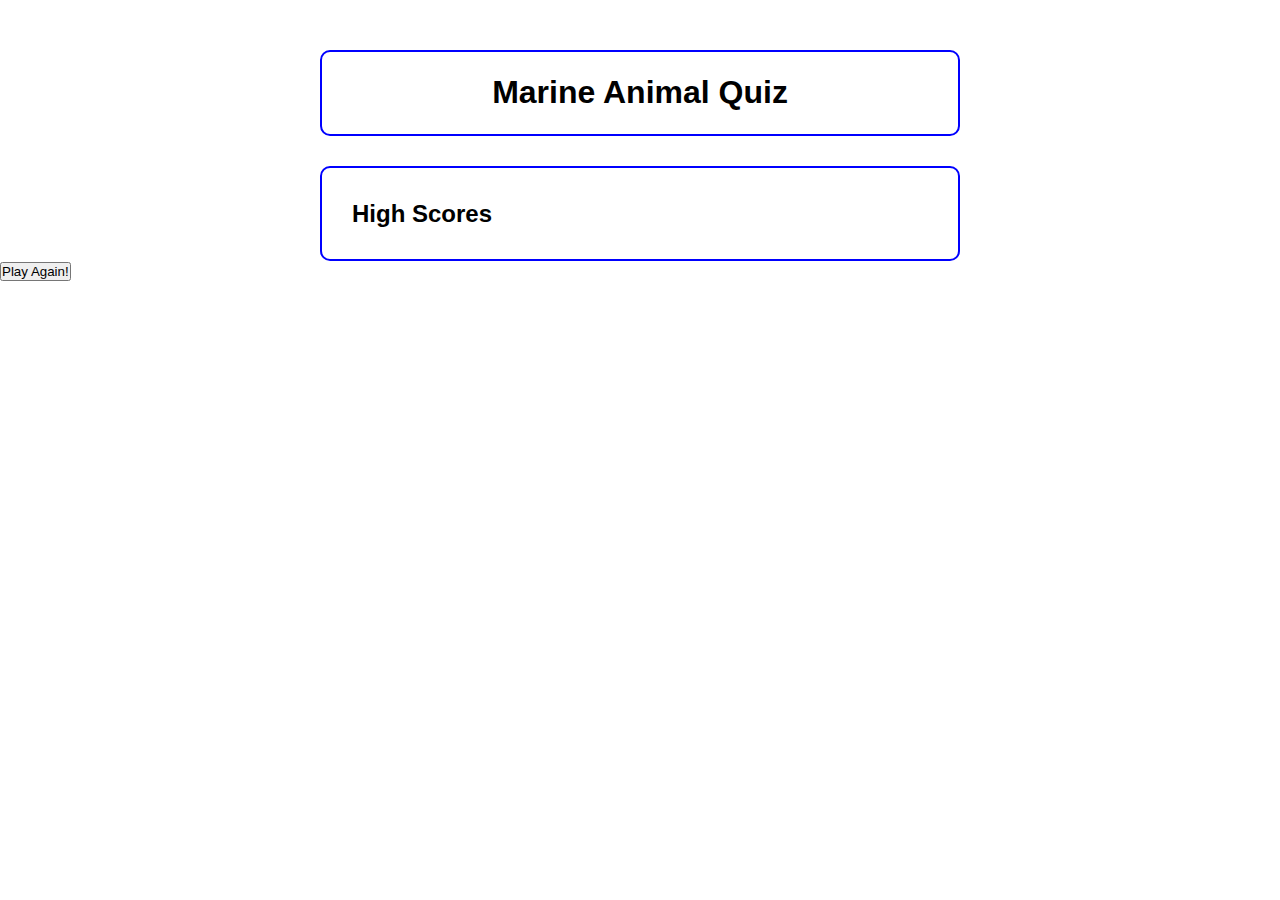
==== highscore.html @ 87baacb9 "set up highScore.html" ====
<!DOCTYPE html>
<html lang="en">
<head>
    <meta charset="UTF-8">
    <meta name="viewport" content="width=device-width, initial-scale=1.0">
    <meta http-equiv="X-UA-Compatible" content="IE=edge">
    <title>Marine Animal Quiz High Scores</title>
    <link rel="stylesheet" href="./assets/css/style.css">
</head>
<body>
    <header>
        <h1>Marine Animal Quiz</h1>
    </header>
    <main>
        <div class="intro-wrapper">
            <h2>High Scores</h2>
        </div>
    </main>
    <footer>
        <form action="./index.html">
            <button type="submit">Play Again!</button>
        </form>
    </footer>
   <script src="./assets/js/script.js"></script>
</body>
</html>
---- assets/css/style.css ----
* {
    box-sizing: border-box;
    margin: 0;
    padding: 0;
}

body {
    font-family: 'Franklin Gothic Medium', 'Arial Narrow', Arial, sans-serif;
    line-height: 1.3;
}

header {
    display: flex;
    justify-content: space-around;
    border: 2px solid blue;
    width: 50%;
    margin: 50px auto 30px auto;
    padding: 20px;
    border-radius: 10px;
}

.intro-wrapper {
    border: 2px solid blue;
    width: 50%;
    margin: auto;
    padding: 30px;
    border-radius: 10px
}

.start {
    text-align: center
}

.btn {
    width: 100%;
}

#start-btn {
    width: 100px;
}
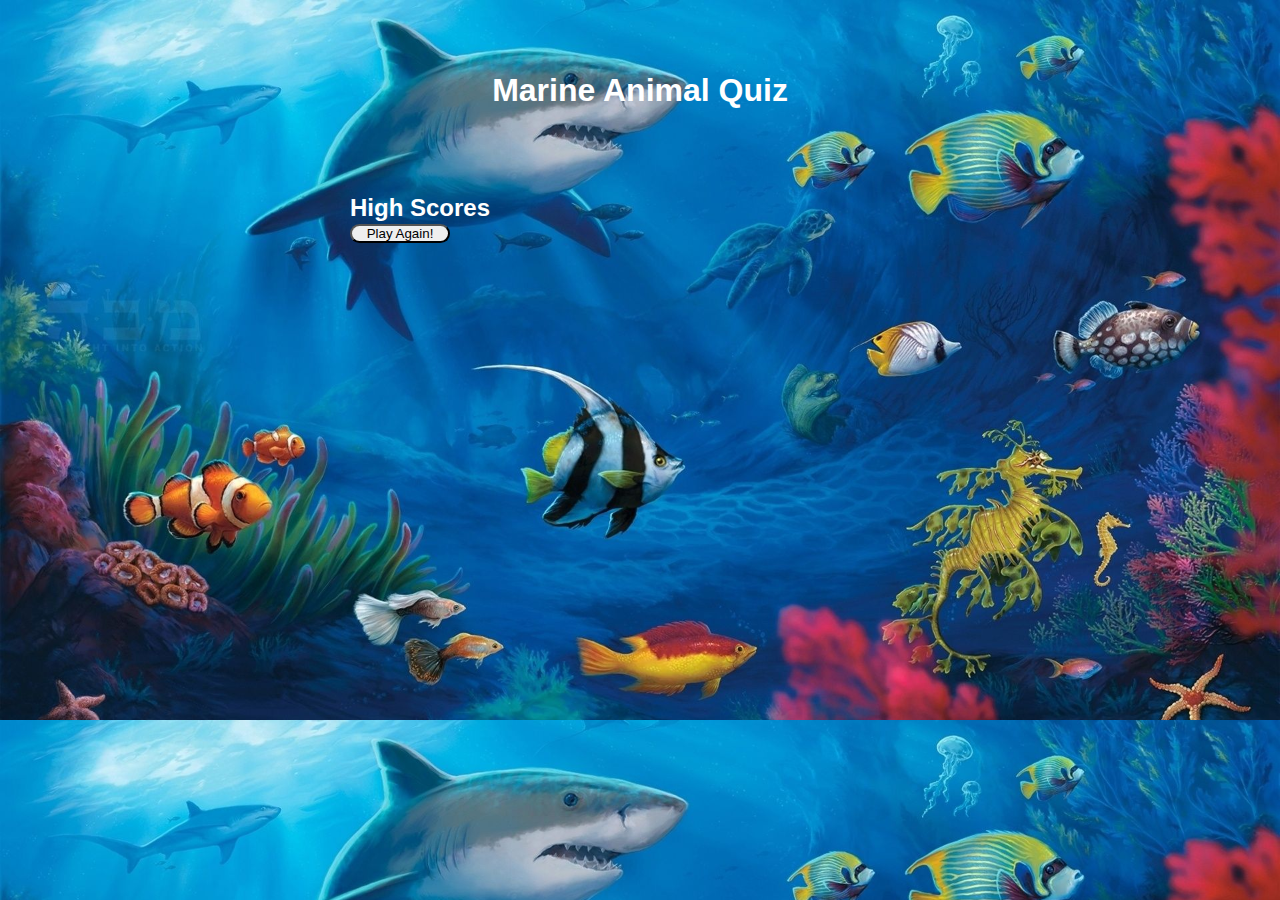
==== commit 070b84a4: "working css" ====
--- a/highscore.html
+++ b/highscore.html
@@ -14,13 +14,12 @@
     <main>
         <div class="intro-wrapper">
             <h2>High Scores</h2>
+            <div id="high-scores"></div>
+            <form action="./index.html">
+                <button class="btn" id="play-again" type="submit">Play Again!</button>
+            </form>
         </div>
     </main>
-    <footer>
-        <form action="./index.html">
-            <button type="submit">Play Again!</button>
-        </form>
-    </footer>
-   <script src="./assets/js/script.js"></script>
+   <script src="./assets/js/score-script.js"></script>
 </body>
 </html>--- a/assets/css/style.css
+++ b/assets/css/style.css
@@ -7,20 +7,21 @@
 body {
     font-family: 'Franklin Gothic Medium', 'Arial Narrow', Arial, sans-serif;
     line-height: 1.3;
+    background-image: url("../images/ocean-background.jpg");
+    background-size: cover;
+    color: white;
 }
-
+/* Header */
 header {
     display: flex;
     justify-content: space-around;
-    border: 2px solid blue;
     width: 50%;
     margin: 50px auto 30px auto;
     padding: 20px;
     border-radius: 10px;
 }
-
+/* Main */
 .intro-wrapper {
-    border: 2px solid blue;
     width: 50%;
     margin: auto;
     padding: 30px;
@@ -35,7 +36,39 @@
     width: 100%;
 }
 
-#start-btn {
+#start-btn, #play-again {
     width: 100px;
+    border-radius: 10px;
+}
+/* footer*/
+footer {
+    display: flex;
+    width: 50%;
+    margin: 50px auto 30px auto;
+    padding: 20px;
+    border-radius: 10px;
+    justify-content: center;
 }
 
+
+a {
+    text-decoration: none;
+    color: white;
+}
+/* Quiz styles */
+.quiz-btn {
+    display: flex;
+    padding: 15px;
+    border-radius: 10px;
+    margin-top: 10px;
+    width: 250px;
+    font-weight: bold;
+    justify-content: center;
+}
+
+/* End game */
+
+.work {
+    text-align: center;
+}
+
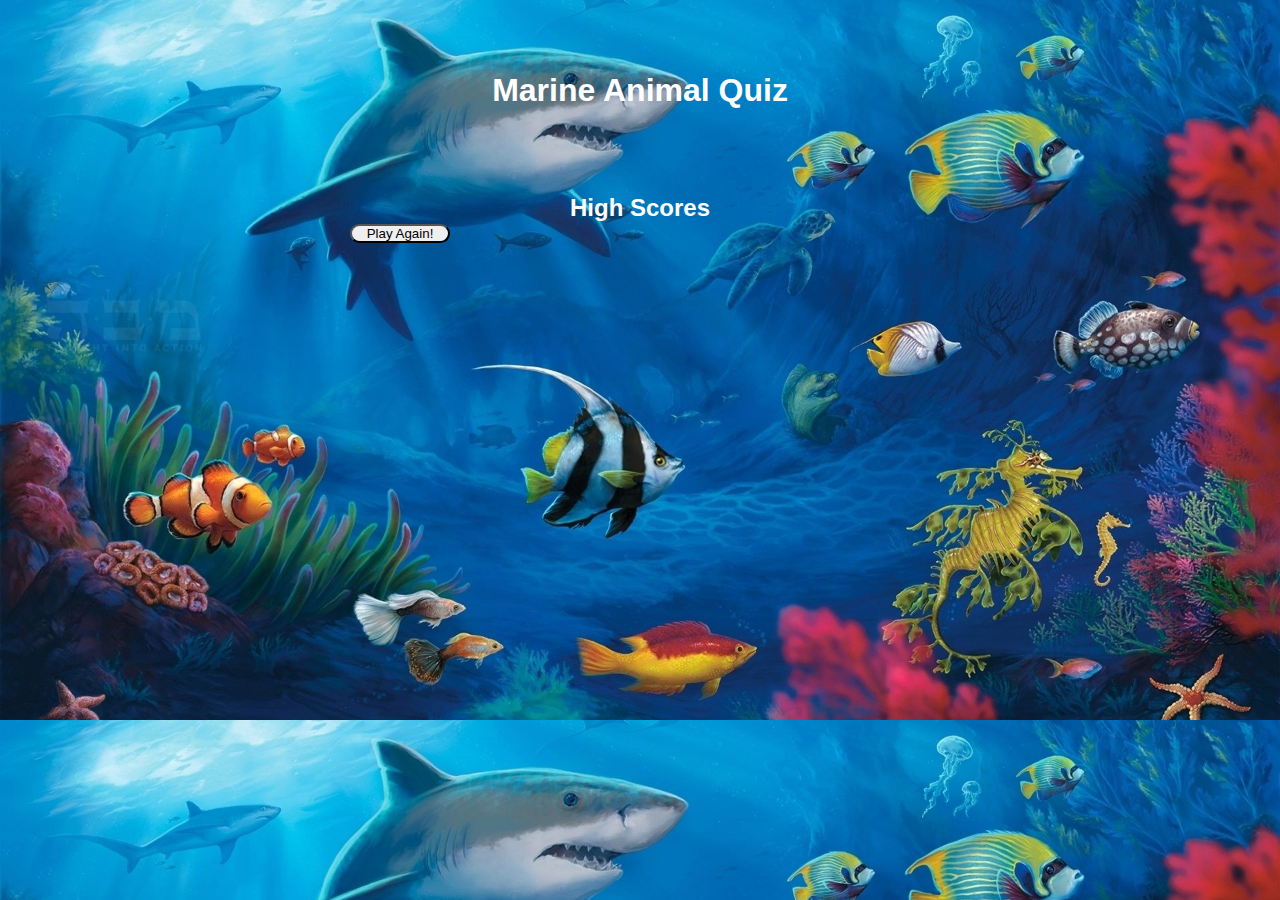
==== commit 1efa046a: "readme and css styling" ====
--- a/highscore.html
+++ b/highscore.html
@@ -13,10 +13,9 @@
     </header>
     <main>
         <div class="intro-wrapper">
-            <h2>High Scores</h2>
-            <div id="high-scores"></div>
+            <h2 class="styling">High Scores</h2>
             <form action="./index.html">
-                <button class="btn" id="play-again" type="submit">Play Again!</button>
+                <button class=" btn" id="play-again" type="submit">Play Again!</button>
             </form>
         </div>
     </main>
--- a/assets/css/style.css
+++ b/assets/css/style.css
@@ -56,8 +56,13 @@
     color: white;
 }
 /* Quiz styles */
+.answer-container {
+    display: flex;
+    flex-direction: column;
+    align-items: center;
+}
+
 .quiz-btn {
-    display: flex;
     padding: 15px;
     border-radius: 10px;
     margin-top: 10px;
@@ -72,3 +77,10 @@
     text-align: center;
 }
 
+/* High Score page*/
+
+.styling {
+    display: flex;
+    justify-content: center;
+}
+
